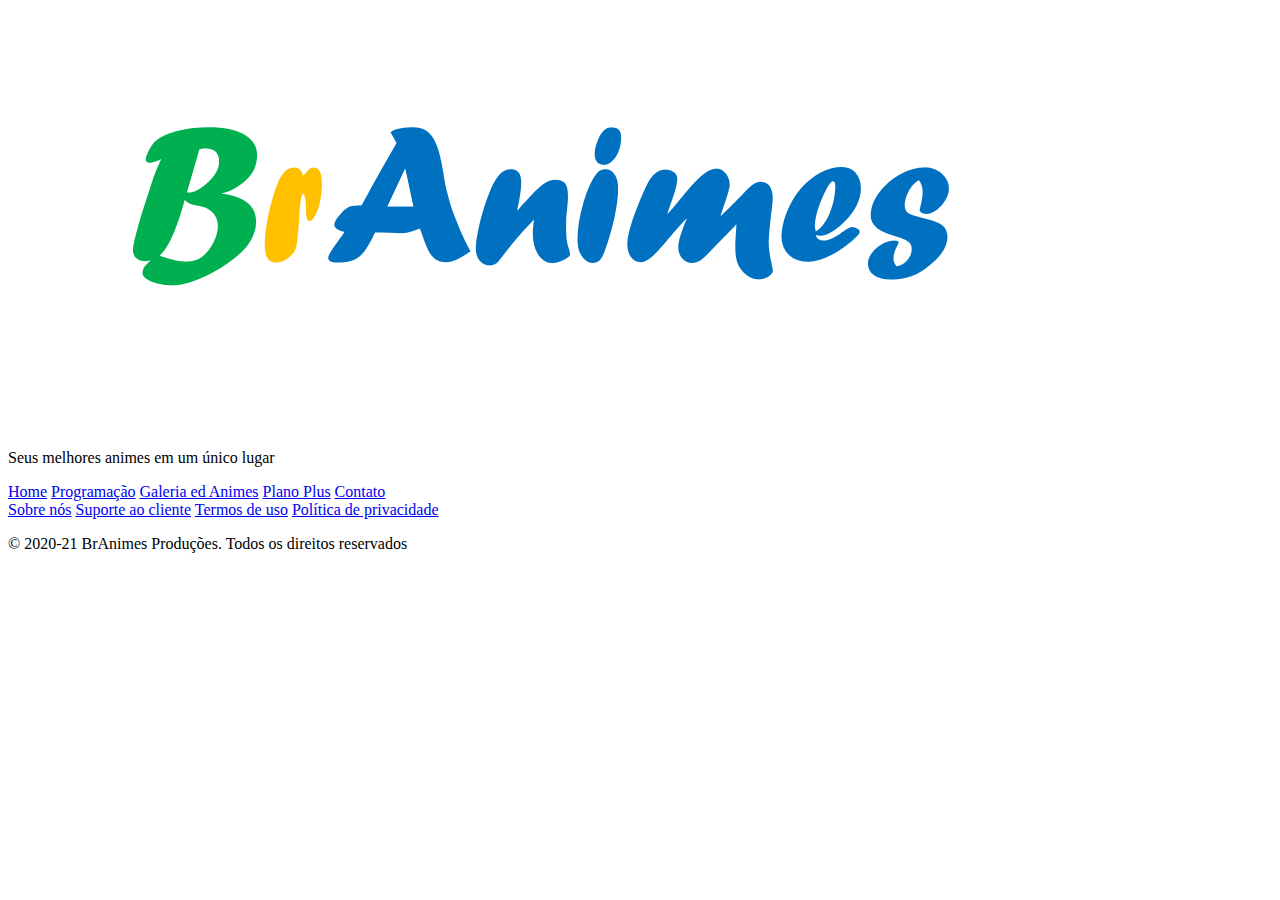
==== contato.html @ 4908b2bc "Páginas com Estrutura +Index" ====
<!DOCTYPE html>
<html>

<head>
    <meta charset="UTF-8">
    <meta name="viewport" content="width=device-width, initial-scale=1.0">
    <title>Document</title>
</head>

<body>

    <header>
        <div>
            <section>
                <img src="imagens/logo.png">
            </section>
            <section>
                <p>Seus melhores animes em um único lugar</p>
                <nav>
                    <a href="index.html">Home</a>
                    <a href="programacao.html">Programação</a>
                    <a href="galeria.html">Galeria ed Animes</a>
                    <a href="planos.html">Plano Plus</a>
                    <a href="contato.html">Contato</a>
                </nav>
            </section>
        </div>
    </header>
    <main>

    </main>
    <footer>
        <div>
            <nav>
                <a href="sobre.html">Sobre nós</a>
                <a href="suporte.html">Suporte ao cliente</a>
                <a href="termos.html">Termos de uso</a>
                <a href="politicas.html">Política de privacidade</a>
            </nav>
            <p>&copy; 2020-21 BrAnimes Produções. Todos os direitos reservados</p>
        </div>
    </footer>

</body>

</html>
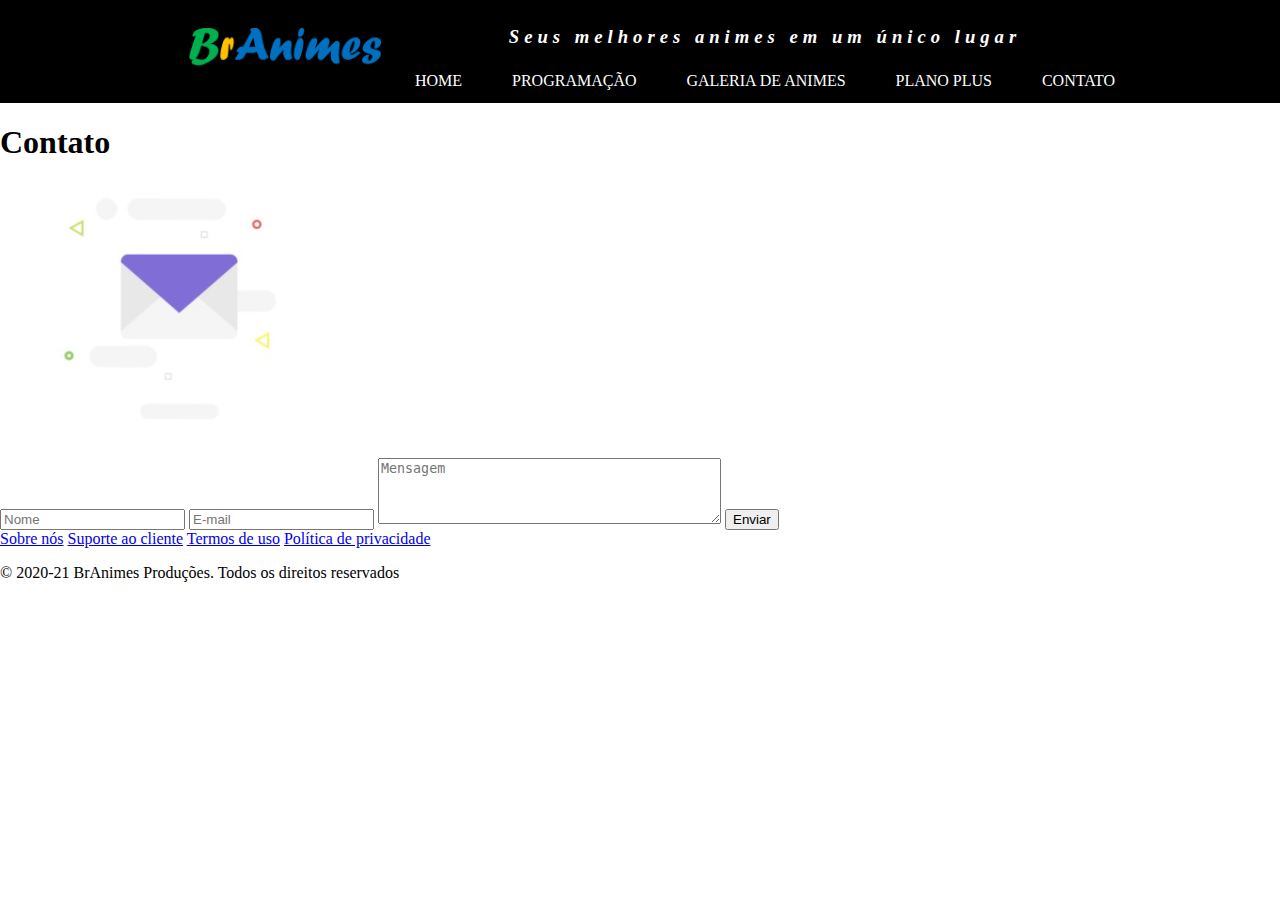
==== commit 167d9abd: "Estrutura + CSS" ====
--- a/contato.html
+++ b/contato.html
@@ -5,21 +5,23 @@
     <meta charset="UTF-8">
     <meta name="viewport" content="width=device-width, initial-scale=1.0">
     <title>Document</title>
+    <link rel="shortcut icon" href="imagens/icone.png" type="image/x-icon">
+    <link rel="stylesheet" href="css/estilo.css">
 </head>
 
 <body>
 
     <header>
-        <div>
-            <section>
+        <div class="container">
+            <section id="logo">
                 <img src="imagens/logo.png">
             </section>
-            <section>
+            <section id="direita">
                 <p>Seus melhores animes em um único lugar</p>
                 <nav>
                     <a href="index.html">Home</a>
                     <a href="programacao.html">Programação</a>
-                    <a href="galeria.html">Galeria ed Animes</a>
+                    <a href="galeria.html">Galeria de Animes</a>
                     <a href="planos.html">Plano Plus</a>
                     <a href="contato.html">Contato</a>
                 </nav>
@@ -27,7 +29,18 @@
         </div>
     </header>
     <main>
-
+        <h1>Contato</h1>
+        <section>
+            <figure>
+                <img src="imagens/email.png">
+            </figure>
+            <form>
+                <input type="text" name="txtname" placeholder="Nome">
+                <input type="email" name="txtemail" placeholder="E-mail">
+                <textarea rows="4" cols="40" name="msg" placeholder="Mensagem"></textarea>
+                <button type="submit">Enviar</button>
+            </form>
+        </section>
     </main>
     <footer>
         <div>
--- a/css/estilo.css
+++ b/css/estilo.css
@@ -0,0 +1,51 @@
+body{
+    margin: 0;
+}
+
+/*seletor   */
+.container{
+    width: 960px;
+    margin: auto;
+}
+
+header{
+    background-color: #000000;
+    color: #ffffff;
+}
+
+header .container{
+    display: flex;
+    align-items: center;
+}
+
+#logo{
+    width: 250px;
+}
+#logo img{
+    width: 100%;
+}
+
+#direita{
+    flex-grow: 1;
+    text-align: center;
+}
+
+#direita p{
+    letter-spacing: 5px;
+    font-size: 14pt;
+    font-style: italic;
+    font-weight: bold;
+}
+
+header nav{
+    display: flex;
+    justify-content: space-between;
+}
+
+header nav a {
+    color: #ffffff ;
+    text-decoration: none;
+    padding: 5px;
+    text-transform: uppercase;
+}
+
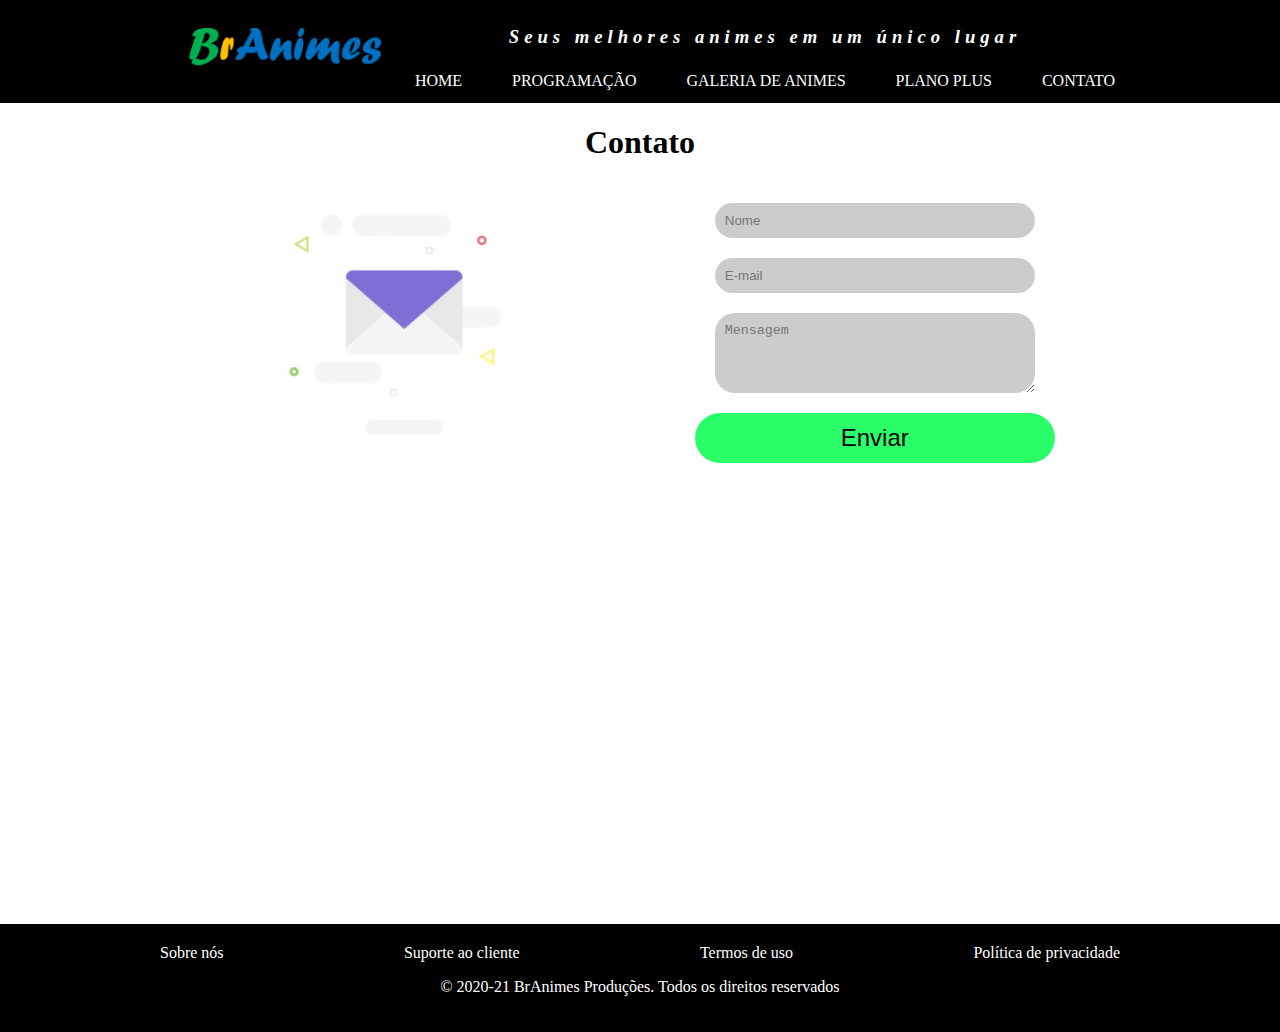
==== commit bce9ea6e: "Estrutura + CSS completo" ====
--- a/contato.html
+++ b/contato.html
@@ -4,7 +4,7 @@
 <head>
     <meta charset="UTF-8">
     <meta name="viewport" content="width=device-width, initial-scale=1.0">
-    <title>Document</title>
+    <title>**BrAnimes***</title>
     <link rel="shortcut icon" href="imagens/icone.png" type="image/x-icon">
     <link rel="stylesheet" href="css/estilo.css">
 </head>
@@ -30,7 +30,7 @@
     </header>
     <main>
         <h1>Contato</h1>
-        <section>
+        <section id="contato">
             <figure>
                 <img src="imagens/email.png">
             </figure>
@@ -43,7 +43,7 @@
         </section>
     </main>
     <footer>
-        <div>
+        <div class="container">
             <nav>
                 <a href="sobre.html">Sobre nós</a>
                 <a href="suporte.html">Suporte ao cliente</a>
--- a/css/estilo.css
+++ b/css/estilo.css
@@ -2,8 +2,12 @@
     margin: 0;
 }
 
-/*seletor   */
 .container{
+    width: 960px;
+    margin: auto;
+}
+
+.rodape{
     width: 960px;
     margin: auto;
 }
@@ -49,3 +53,175 @@
     text-transform: uppercase;
 }
 
+header nav a:hover{
+    background-color: #ffff00;
+    color: #000000;
+}
+
+footer{
+    background-color: #000000;
+    color: #ffffff;
+    text-align: center;
+    padding: 20px;
+}
+
+footer nav{
+    display: flex;
+    justify-content: space-between;
+}
+
+footer nav a{
+    text-decoration: none;
+    color: #ffffff;    
+}
+
+footer nav a:hover{
+    color: #ffff00;
+    text-decoration: underline overline;
+}
+
+main{
+    width: 960px;
+    margin: auto;
+    min-height: 800px;
+}
+
+main h1{
+    text-align: center;
+}
+
+.texto_banner{
+    font-size: 30pt;
+    text-align: center;
+    margin: 20px 0px;
+}
+
+#assistir, #assinar{
+    text-align: center;
+    text-decoration: none;
+    width: 300px;
+    height: 50px;
+    color: #ffffff;
+    display: block;
+    font-size: 18pt;
+    margin: auto;
+    line-height: 50px;
+    border-radius: 20px;
+    box-shadow: 0px 0px 5px #000;
+} 
+
+#assistir{
+    background-color: #143d74;
+}
+
+#assinar{
+    background-color: #830707;
+
+}
+
+.destaque{
+    background-color: #4b8add;
+    margin-top: 20px;
+    margin-bottom: 20px;
+    padding: 20px;    
+    border-radius: 10px;
+    box-shadow: 0px 0px 5px #000000;
+}
+
+.destaque section{
+    display: flex;
+}
+
+.destaque figure img{
+    width: 150px;
+}
+
+.programacao{
+    display: flex;
+    flex-wrap: wrap;
+}
+
+.programacao h3{
+    width: 100%;
+}
+
+.programacao article img{
+    width: 150px;
+}
+
+.programacao article{
+    width: 50%;
+    display: flex;
+    padding: 10px;
+    box-sizing: border-box;
+}
+
+.programacao article section{
+    padding: 30px;
+}
+
+#destaque_plus{
+    display: flex;
+}
+
+#destaque_plus p{
+    text-align: center;
+}
+
+.planos{
+    width: 300px;
+    text-align: center;
+    margin: 20px auto;
+    border-radius: 50px;
+    padding: 50px;
+    border: 2px solid #5604f0;
+}
+
+.planos ul{
+    text-align: left;
+}
+
+.planos p{
+    font-size: 30pt;
+    margin-top: 0;
+}
+.planos p span{
+    font-size: 22pt;
+    color: #ff0000;
+}
+
+#galeria{
+    display: flex;
+    flex-wrap: wrap;
+    justify-content: center;
+}
+
+#galeria img{
+    width: 200px;
+    margin: 10px 8px;
+}
+
+#contato{
+    display: flex;
+    justify-content: space-around;
+}
+
+input, textarea{
+    display: block;
+    width: 300px;
+    background-color: #cccccc;
+    margin: 20px;
+    padding: 10px;
+    border-radius: 20px;
+    border: none;
+}
+
+#contato button{
+    font-size: 18pt;
+    width: 100%;
+    height: 50px;
+    background-color: #2aff6a;
+    border-radius: 50px;
+    border: none;
+    cursor: pointer;
+}